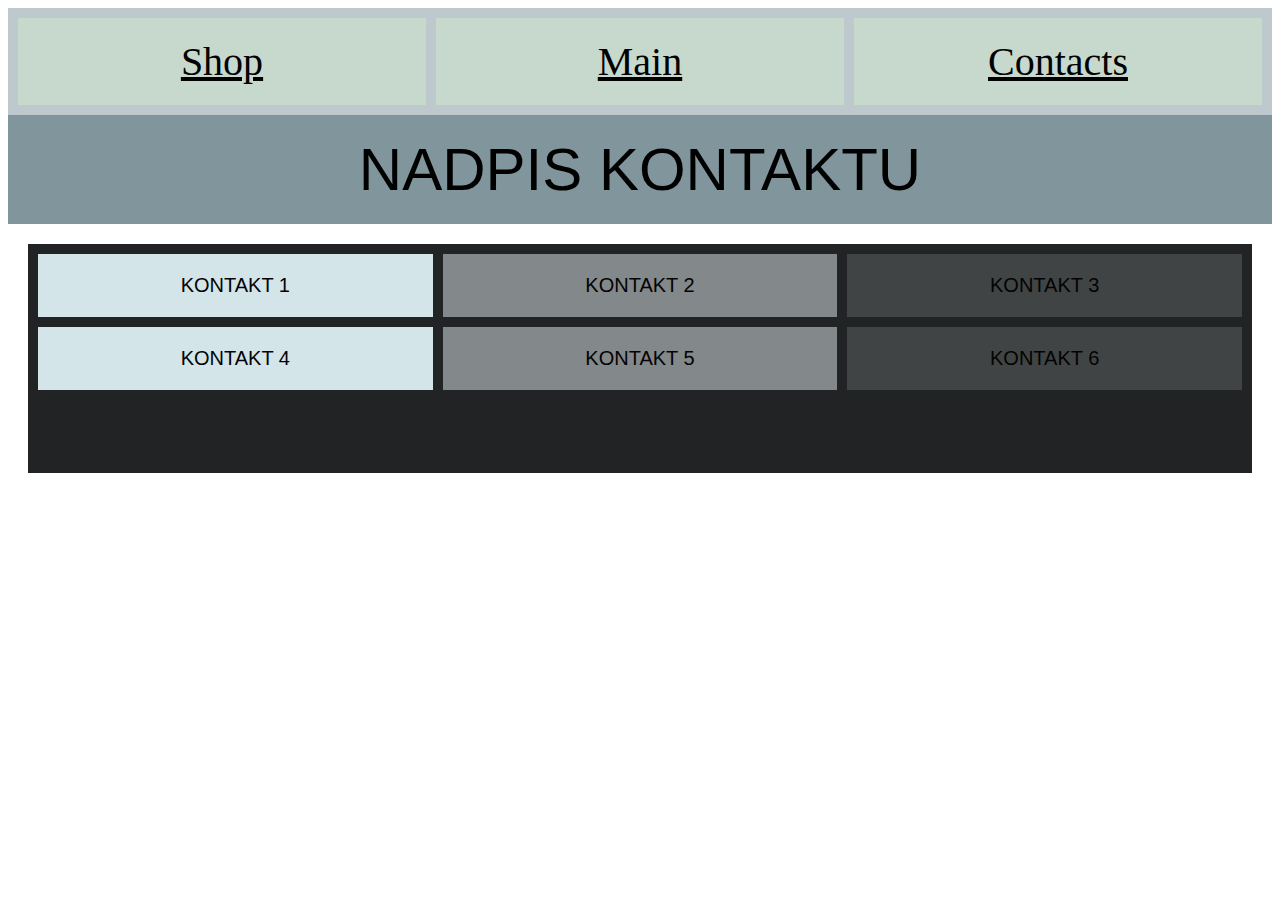
==== contacts.html @ eac45659 "first commit" ====
<!DOCTYPE html>
<html lang="en">
<head>
<link rel="stylesheet" href="style.css">
<link rel="icon" href="icon.png">
<title>KONTAKTY</title>
</head>
<body>

    <div class="navbar">
        <a href="shop.html" class="navbartext">Shop</a>
        <a href="index.html" class="navbartext">Main</a>
        <a href="contacts.html" class="navbartext">Contacts</a>
    </div>

<div class="main">

<div class="header">NADPIS KONTAKTU</div>
<div class="text">
<div class="color4">
    <div class="contactslist">
        <a class="contactslistitem">KONTAKT 1</a>
        <a class="contactslistitem2">KONTAKT 2</a>
        <a class="contactslistitem3">KONTAKT 3</a>
        <a class="contactslistitem">KONTAKT 4</a>
        <a class="contactslistitem2">KONTAKT 5</a>
        <a class="contactslistitem3">KONTAKT 6</a>
    </div>
    </div>
</div>

</div>

</body>
</html>
---- style.css ----
.main{
    margin: 0 auto;
    font-family: Arial;
}
.header {
    display: grid;
     background-color: #80969c;
     color: rgb(0, 0, 0);
     text-align: center;
     font-size: 60px;
     padding: 20px;
   }
.navbar {
    background-color: #bdc9cc;
    color: rgb(0, 0, 0);
    justify-content: space-between; 
    display: grid;
    grid-template-columns: 1fr 1fr 1fr;
    grid-gap: 10px;
    padding: 10px;
}
.text {
    padding: 20px;
     color: rgb(253, 253, 253);
     text-align: left;
     font-size: 30px;
}
.navbartext {
    font-size: 40px;
    display: grid;
    padding: 20px;
    background-color: #c7d8cd;
    color: rgb(0, 0, 0);
    text-align: center;
}
.shoplist{
    display: grid;
    grid-gap: 10px;
    font-size: 20px;
    padding: 10px;
    grid-template-columns: repeat(auto-fill, minmax(250px, 1fr));
    gap: 20px; 
    
}
.contactslist{
    display: grid;
    grid-template-columns: 1fr 1fr 1fr;
    grid-template-rows: 1fr 1fr 1fr ;
    grid-gap: 10px;
    font-size: 20px;
    padding: 10px;
}
.contactslistitem{
    color: rgb(3, 3, 3);
    text-align: center;
    background-color: #d4e5e9;
    padding: 20px;
}
.contactslistitem2{
    color: rgb(3, 3, 3);
    text-align: center;
    background-color: #83888a;
    padding: 20px;
}
.contactslistitem3{
    color: rgb(3, 3, 3);
    text-align: center;
    background-color: #414444;
    padding: 20px;
}
.shoplistitem{
    color: rgb(3, 3, 3);
    text-align: center;
    background-color: #d4e5e9;
    padding: 20px;
    border: 1px solid #ccc;
    border-radius: 5px;
}
.color {
    background-color: #d4e5e9;
}
.color2 {
    background-color: #636c6e;
}
.color3 {
    background-color: #373c3d;
}
.color4 {
    background-color: #212324;
}
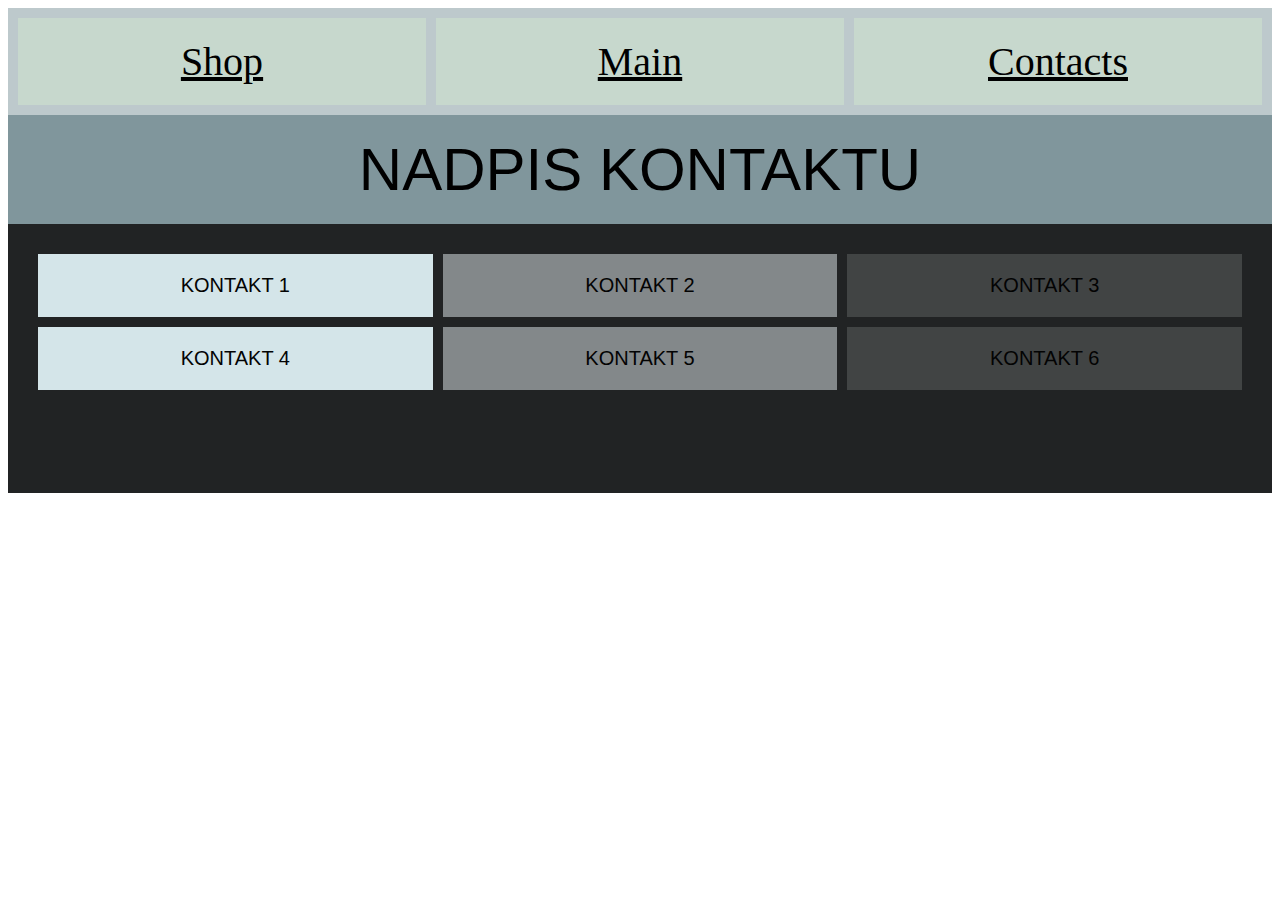
==== commit bce2369a: "third commit" ====
--- a/contacts.html
+++ b/contacts.html
@@ -16,8 +16,8 @@
 <div class="main">
 
 <div class="header">NADPIS KONTAKTU</div>
+<div class="color4">
 <div class="text">
-<div class="color4">
     <div class="contactslist">
         <a class="contactslistitem">KONTAKT 1</a>
         <a class="contactslistitem2">KONTAKT 2</a>
